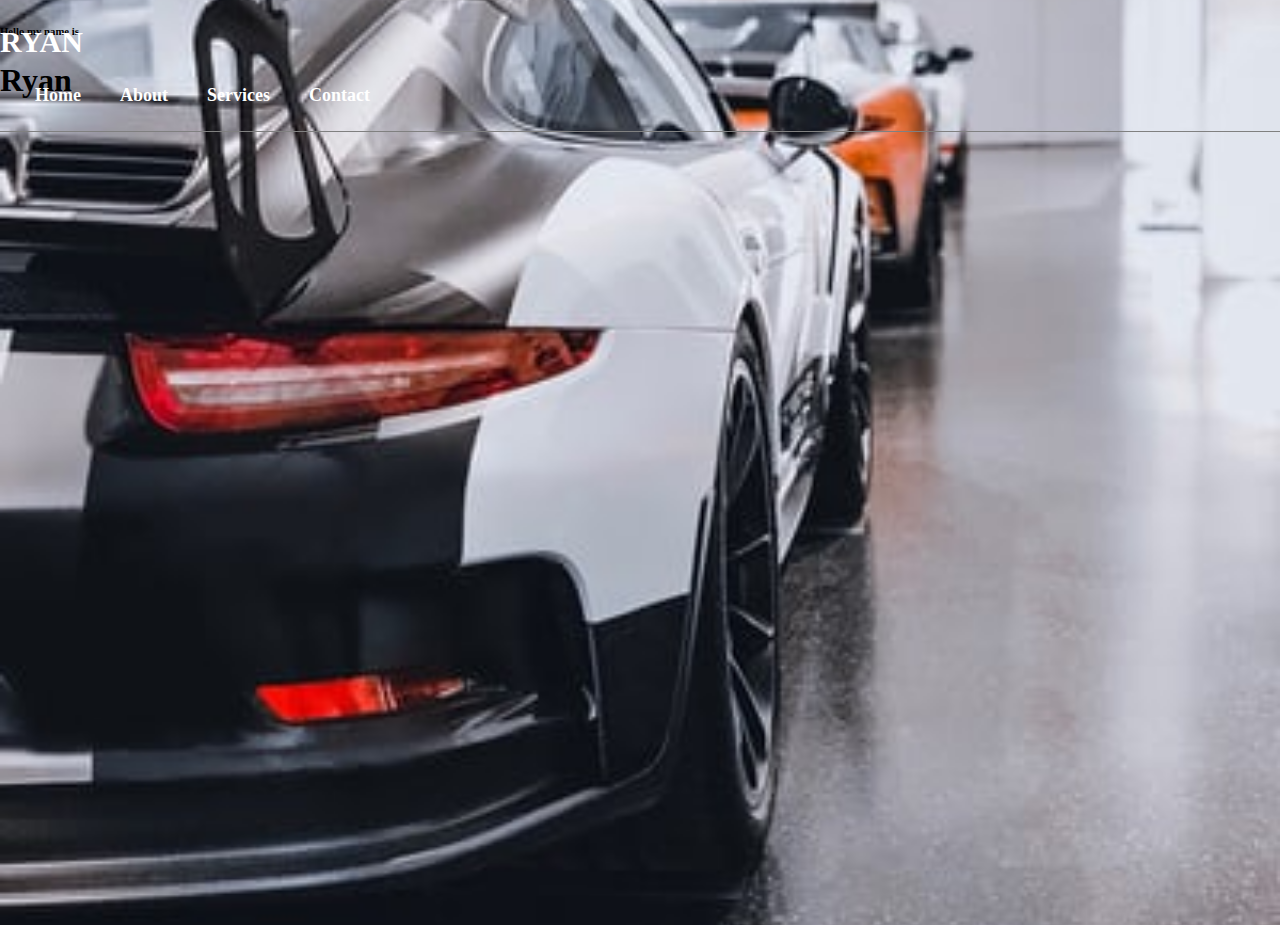
==== index.html @ 4e398605 "add navigation bar" ====
<!DOCTYPE html>
<html lang="en">
<head>
  <meta charset="UTF-8">
  
  <title>Portfolio</title>
  <link rel="stylesheet" href="styles.css">
</head>
<body>
  <header>
    <div class="container">
      <div class="row">
        <div class="brand">
          <a href="" class="logo">Ryan</a>
        </div>
        <div class="navbar">
          <ul>
            <li><a href="">Home</a></li>
            <li><a href="">About</a></li>
            <li><a href="">Services</a></li>
            <li><a href="">Contact</a></li>
          </ul>
        </div>
      </div>
  </header>
      <section class="home">
        <div class="fullscreen">
          <div class="home-content">
            <div class="block">
              <h6>Hello my name is</h6>
              <h1>Ryan</h1>
            </div>
          </div>
        </div>
      </section>
    </div>
  
  
</body>
</html>
---- styles.css ----
body{
  margin: 0;
  box-sizing: border-box;
  background-image: url(./images/ryan.jpeg);
  background-size: cover;
  background-repeat: no-repeat;
  background-position: center;
}
header{
  position: absolute;
  left: 0px;
  right: 0px;
  border-bottom: 1px solid grey;
}
.home{
  min-height: 100vh;
  
}
.container{
  margin: auto;
}
header .brand a{
  text-decoration: none;
  font-size: 30px;
  font-weight: bold;
  color: white;
  text-transform: uppercase;
}
header .row{
  justify-content: space-between;
  align-items: center;
}
header .navbar ul{
  list-style: none;
  padding: 0px;
  margin: 0px;

}
header .navbar ul li{
  display: inline-block;
  margin-left: 35px;
}
header .navbar ul li a{
  font-size: 18px;
  text-decoration: none;
  line-height: 72px;
  color: white;
  font-weight: 800;
}
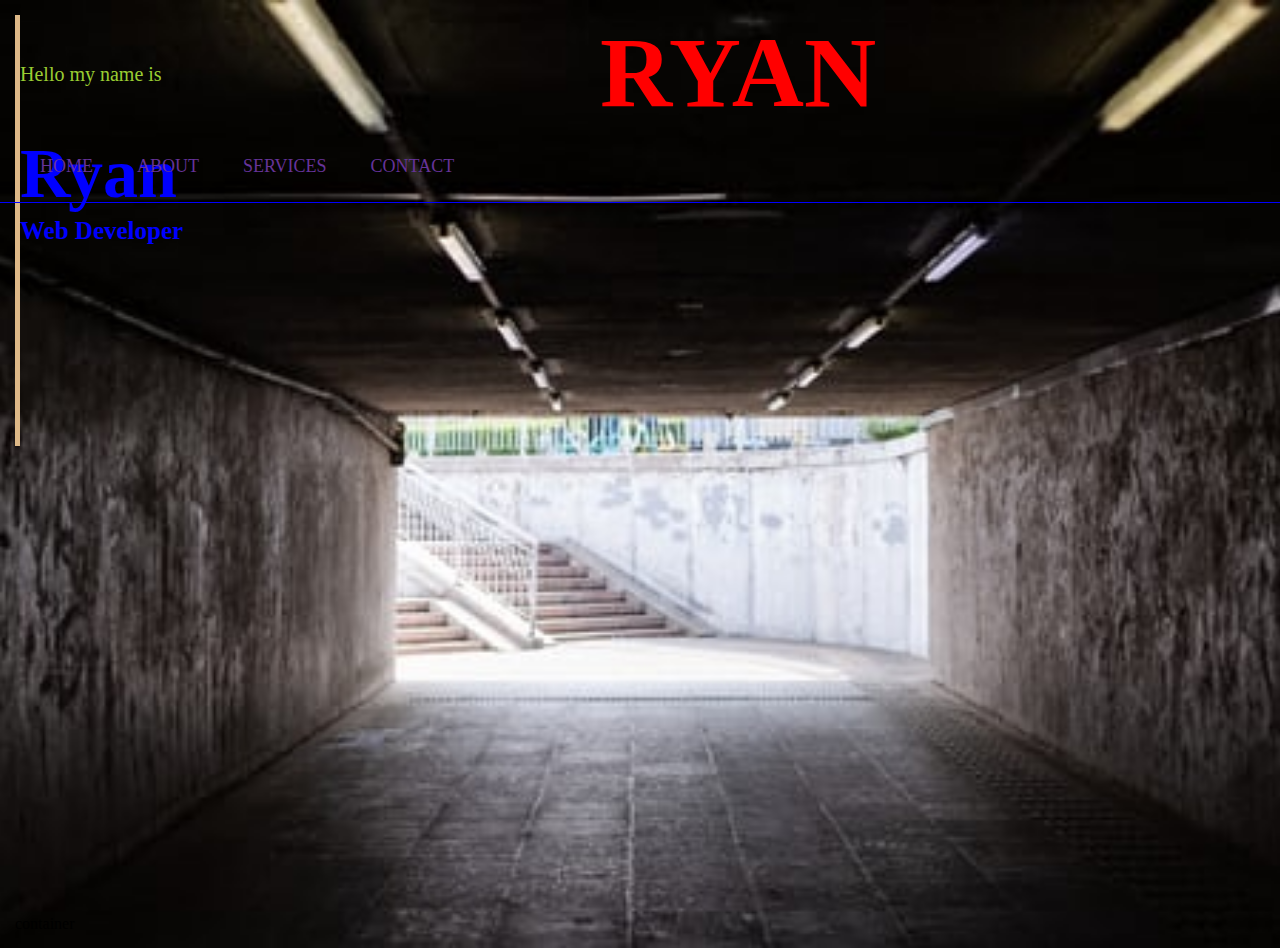
==== commit d9d9fc2f: "initial commit" ====
--- a/index.html
+++ b/index.html
@@ -15,7 +15,7 @@
         </div>
         <div class="navbar">
           <ul>
-            <li><a href="">Home</a></li>
+            <li><a href=""class="active">Home</a></li>
             <li><a href="">About</a></li>
             <li><a href="">Services</a></li>
             <li><a href="">Contact</a></li>
@@ -24,16 +24,27 @@
       </div>
   </header>
       <section class="home">
-        <div class="fullscreen">
-          <div class="home-content">
-            <div class="block">
-              <h6>Hello my name is</h6>
-              <h1>Ryan</h1>
+        <div class="container">
+          <div class="row ">
+            <div class="home-content">
+              <div class="block">
+                <h6>Hello my name is</h6>
+                <h1>Ryan</h1>
+                <h3>Web Developer</h3>
+              </div>
             </div>
           </div>
-        </div>
-      </section>
-    </div>
+        </section>
+  <!--end home -->
+
+  <!--Start About-->
+  <section class="about-me">
+    <div class="div">container
+  </section>
+
+      
+
+      </div>
   
   
 </body>
--- a/styles.css
+++ b/styles.css
@@ -1,16 +1,17 @@
 body{
-  margin: 0;
+  margin: 0px;
   box-sizing: border-box;
-  background-image: url(./images/ryan.jpeg);
+  background-image: url(./images/ace.jpeg);
   background-size: cover;
   background-repeat: no-repeat;
   background-position: center;
+  padding: 15px;
 }
 header{
   position: absolute;
   left: 0px;
   right: 0px;
-  border-bottom: 1px solid grey;
+  border-bottom: 1px solid blue;
 }
 .home{
   min-height: 100vh;
@@ -20,11 +21,14 @@
   margin: auto;
 }
 header .brand a{
+  justify-content: space-evenly;
+  padding: 600px;
   text-decoration: none;
-  font-size: 30px;
+  font-size: 100px;
   font-weight: bold;
-  color: white;
+  color: red;
   text-transform: uppercase;
+  
 }
 header .row{
   justify-content: space-between;
@@ -38,12 +42,67 @@
 }
 header .navbar ul li{
   display: inline-block;
-  margin-left: 35px;
+  margin-left: 40px;
 }
 header .navbar ul li a{
   font-size: 18px;
   text-decoration: none;
   line-height: 72px;
-  color: white;
-  font-weight: 800;
-}+  color: rebeccapurple;
+  display:block ;
+  font-weight: 1000px;
+  text-transform: uppercase;
+  position: relative;
+}
+
+header.navbar ul li a:hover::before{
+  border-bottom: 1px solid black;
+  width: 100%;
+  left: 0px;
+}
+
+.home .row {
+  min-height: 50vh;
+}
+
+.home .home-content{
+  justify-content: space-evenly;
+  float: 100em;;
+  max-width: 100%;
+  display: flex;
+  flex-wrap:wrap;
+  align-items: center;
+}
+
+.home .home-content .block{
+  justify-content:space-around;
+  flex: 100px;
+  bottom: 100em;
+  max-width: 100em;
+  padding-bottom: 200px;
+  border-left:5px solid burlywood
+}
+.home .home-content .block h6{
+  color:yellowgreen;
+  font-size: 20px;
+  font-weight: 500;
+  margin: 1;
+  padding: 0px;
+  line-height: 1.2;
+}
+.home .home-content .block h1{
+  color:blue;
+  font-size:70px;
+  font-weight: 600;
+  margin: 0;
+  padding: 0px;
+  line-height: 1.2;
+}
+.home .home-content .block h3{
+  color: blue;
+  font-size: 25px;
+  font-weight: 600;
+  margin: 0;
+  padding: 0;
+  line-height: 1.2;
+}
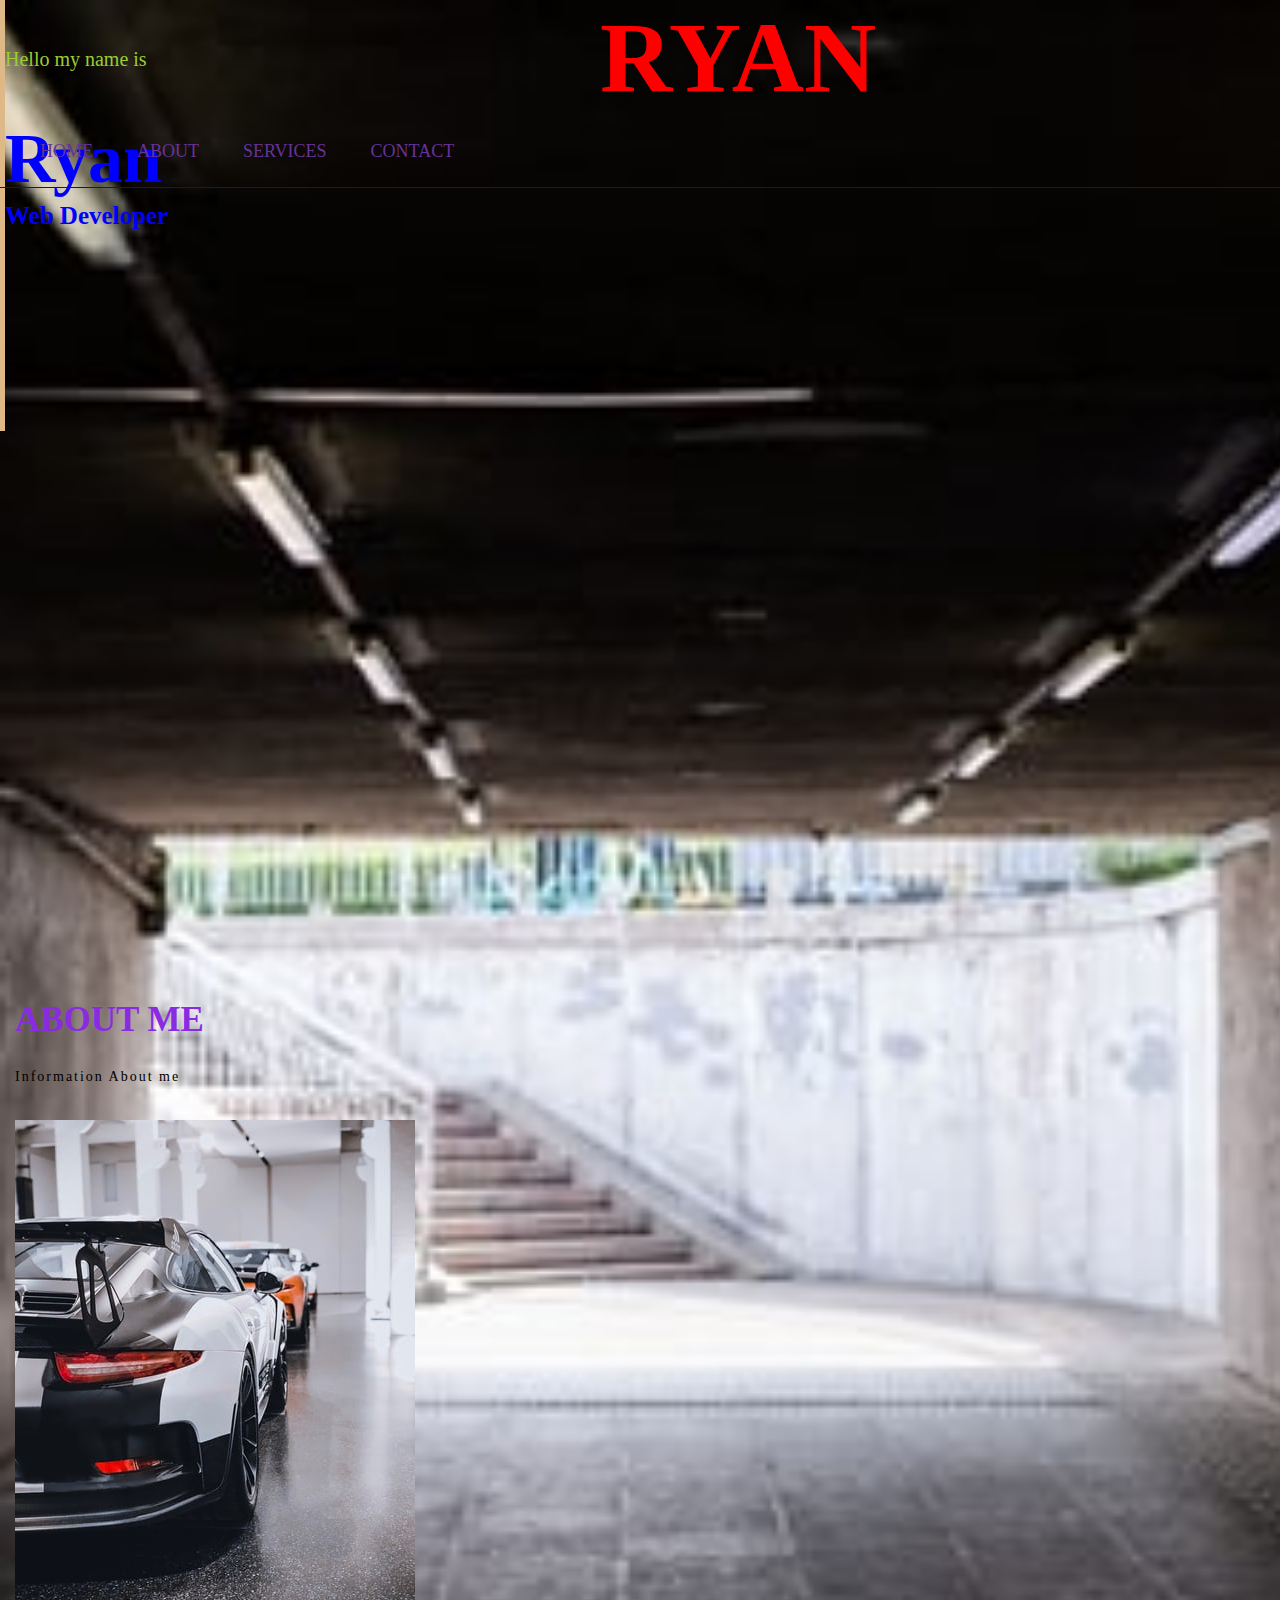
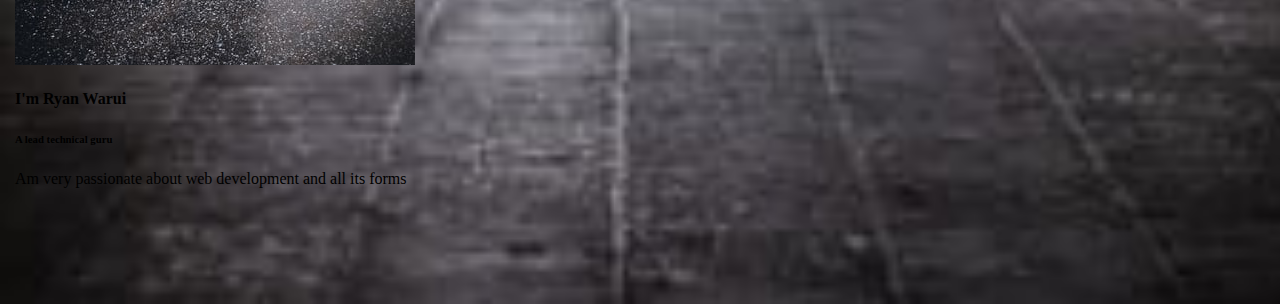
==== commit 73e80a25: "ininitial commit" ====
--- a/index.html
+++ b/index.html
@@ -39,7 +39,31 @@
 
   <!--Start About-->
   <section class="about-me">
-    <div class="div">container
+    <div class="container">
+      <div class="row">
+        <div class="section-title">
+          <h1>About me</h1>
+          <p class="small">Information About me</p>
+        </div>
+      </div>
+      <div class="row">
+        <div class="about-content">
+        <div class="row"></div>
+        </div>
+          <div class="img">
+            <img src="images/ryan.jpeg" alt="about-me"/>
+          </div>
+          <div class="text">
+            <h4>I'm Ryan Warui</h4>
+            <h6>A lead technical guru</h6>
+            <p>Am very passionate about web development and all its forms</p>
+          </div>
+        </div>
+      </div>
+    </div>
+  
+      
+
   </section>
 
       
--- a/styles.css
+++ b/styles.css
@@ -1,3 +1,6 @@
+
+/*Home Section*/
+
 body{
   margin: 0px;
   box-sizing: border-box;
@@ -5,7 +8,7 @@
   background-size: cover;
   background-repeat: no-repeat;
   background-position: center;
-  padding: 15px;
+  padding: 0px;
 }
 header{
   position: absolute;
@@ -66,12 +69,11 @@
 }
 
 .home .home-content{
-  justify-content: space-evenly;
-  float: 100em;;
-  max-width: 100%;
+  justify-content: first baseline;
+  float: left;
+  max-width: 75em;
   display: flex;
-  flex-wrap:wrap;
-  align-items: center;
+  align-items: bottom;
 }
 
 .home .home-content .block{
@@ -106,3 +108,50 @@
   padding: 0;
   line-height: 1.2;
 }
+
+/*About me*/
+
+.about-me{
+  padding:100px 15px ;
+  background-color: transparent
+
+}
+
+.about-me .section-title{
+  flex: 100em;
+  max-width: 100em;
+  margin-bottom: 35px;
+}
+
+.about-me .section-title h1{
+  display: inline-block;
+  font-size: 35px;
+  text-transform: uppercase;
+  font-weight:700px;
+  color: blueviolet;
+  margin: 0 0 10px;
+  position: relative;
+  padding-bottom: 5px;
+}
+
+.about-me .section-title p.small{
+  display: block;
+  font-size: 14px;
+  color: black;
+  font-weight: 400;
+  letter-spacing: 2px;
+}
+
+.about-me .about-content .img{
+  flex: 0 0 33.33em;
+  max-width: 33.33em;
+}
+.about-me .about-content .img img{
+  width: 100em;
+  display: block;
+}
+.about-me .about-content .text{
+  flex: 0 0 66.66em;
+  max-width: 66.66em;
+  padding-left: 30px;
+}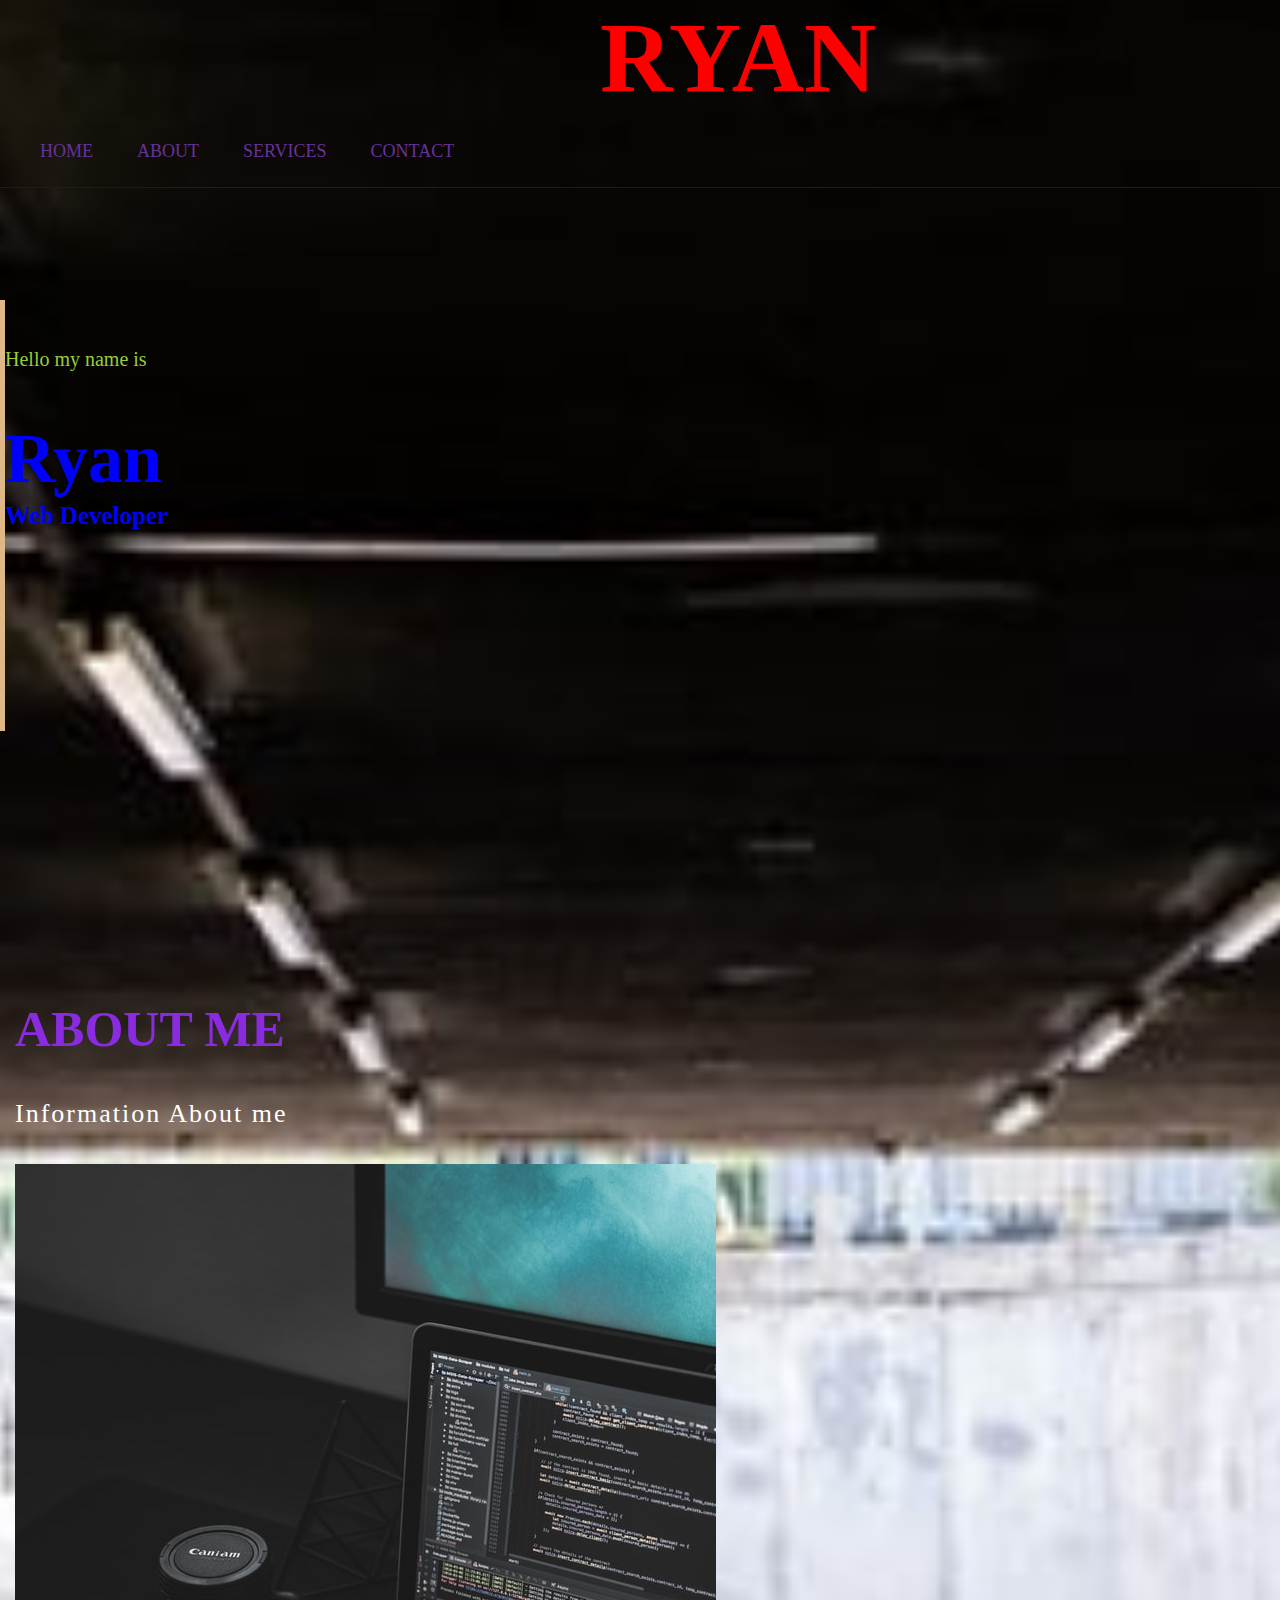
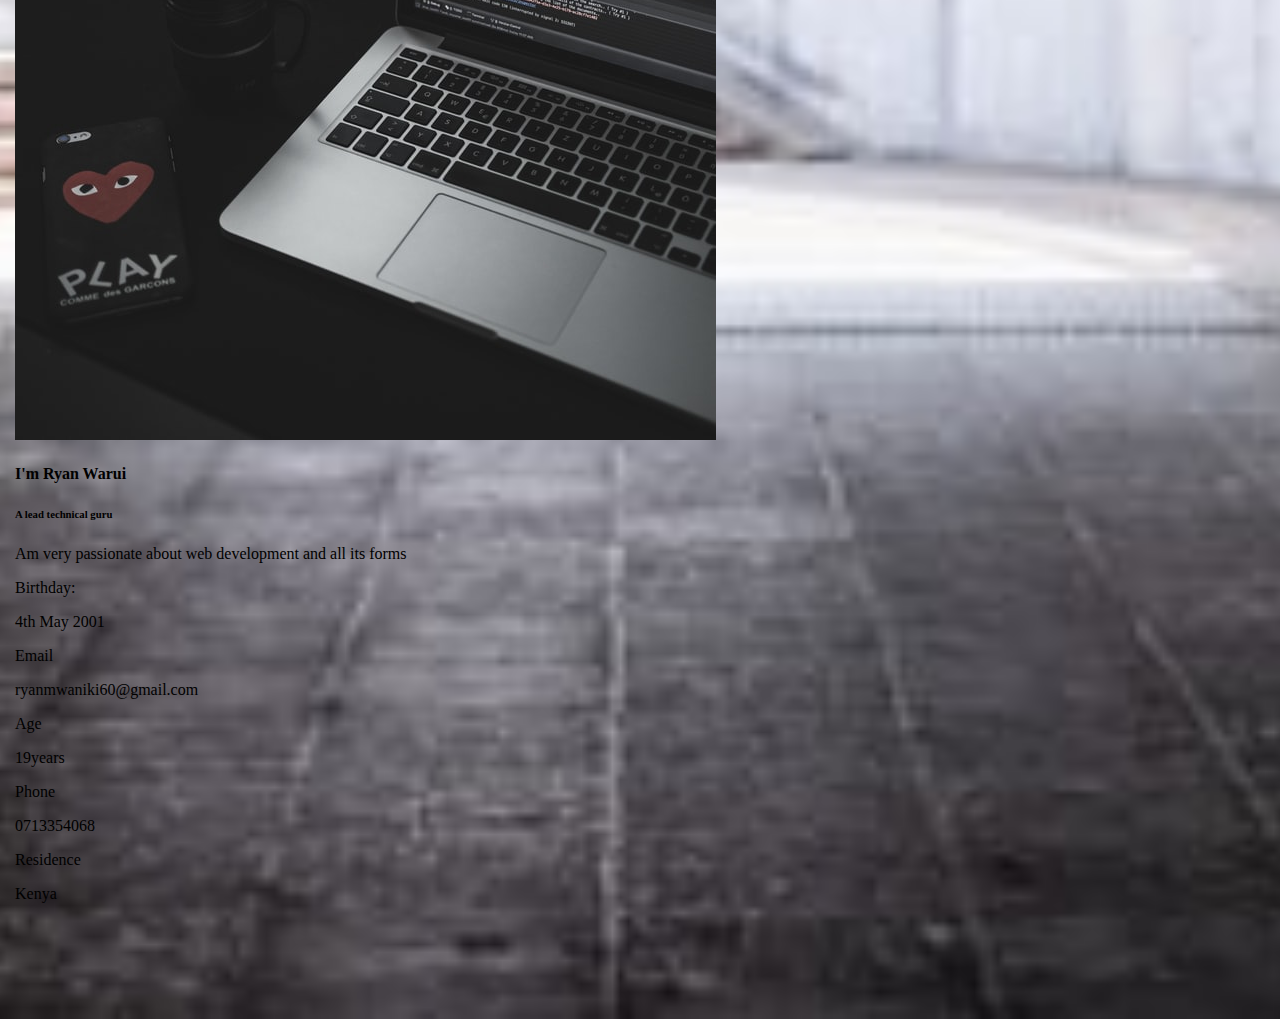
==== commit b44bdbd1: "adding images" ====
--- a/index.html
+++ b/index.html
@@ -51,12 +51,24 @@
         <div class="row"></div>
         </div>
           <div class="img">
-            <img src="images/ryan.jpeg" alt="about-me"/>
+            <img src="images/code.jpeg" alt="about-me"/>
           </div>
           <div class="text">
             <h4>I'm Ryan Warui</h4>
             <h6>A lead technical guru</h6>
             <p>Am very passionate about web development and all its forms</p>
+            <div class="info">
+              <label>Birthday:</label>
+              <p>4th May 2001</p>
+              <label>Email</label>
+              <p>ryanmwaniki60@gmail.com</p>
+              <label>Age</label>
+              <p>19years</p>
+              <label>Phone</label>
+              <p>0713354068</p>
+              <label>Residence</label>
+              <p>Kenya</p>
+            </div>
           </div>
         </div>
       </div>
--- a/styles.css
+++ b/styles.css
@@ -77,6 +77,7 @@
 }
 
 .home .home-content .block{
+  margin-top: 300px;
   justify-content:space-around;
   flex: 100px;
   bottom: 100em;
@@ -125,7 +126,7 @@
 
 .about-me .section-title h1{
   display: inline-block;
-  font-size: 35px;
+  font-size: 50px;
   text-transform: uppercase;
   font-weight:700px;
   color: blueviolet;
@@ -134,10 +135,10 @@
   padding-bottom: 5px;
 }
 
-.about-me .section-title p.small{
+.about-me .section-title p{
   display: block;
-  font-size: 14px;
-  color: black;
+  font-size: 26px;
+  color: white;
   font-weight: 400;
   letter-spacing: 2px;
 }
@@ -151,7 +152,30 @@
   display: block;
 }
 .about-me .about-content .text{
-  flex: 0 0 66.66em;
+  margin: 0em;
+  flex: 66em;
   max-width: 66.66em;
   padding-left: 30px;
+}
+
+.about-me .about-content .text h4{
+  font-size: 900px;
+  font-weight: 600;
+  margin: 0 0 5px;
+  color: aqua;
+}
+.about-me .about-content .text h6{
+  font-size: 18px;
+  font-weight: 400;
+  margin: 0 0 5px;
+  color: aqua;
+}
+.about-me .about-content .text p{
+  font-size: 15px;
+  font-weight: 400;
+  line-height: 24px;
+  color: blueviolet;
+}
+.about-me .about-content .text .info{
+  display: flex;
 }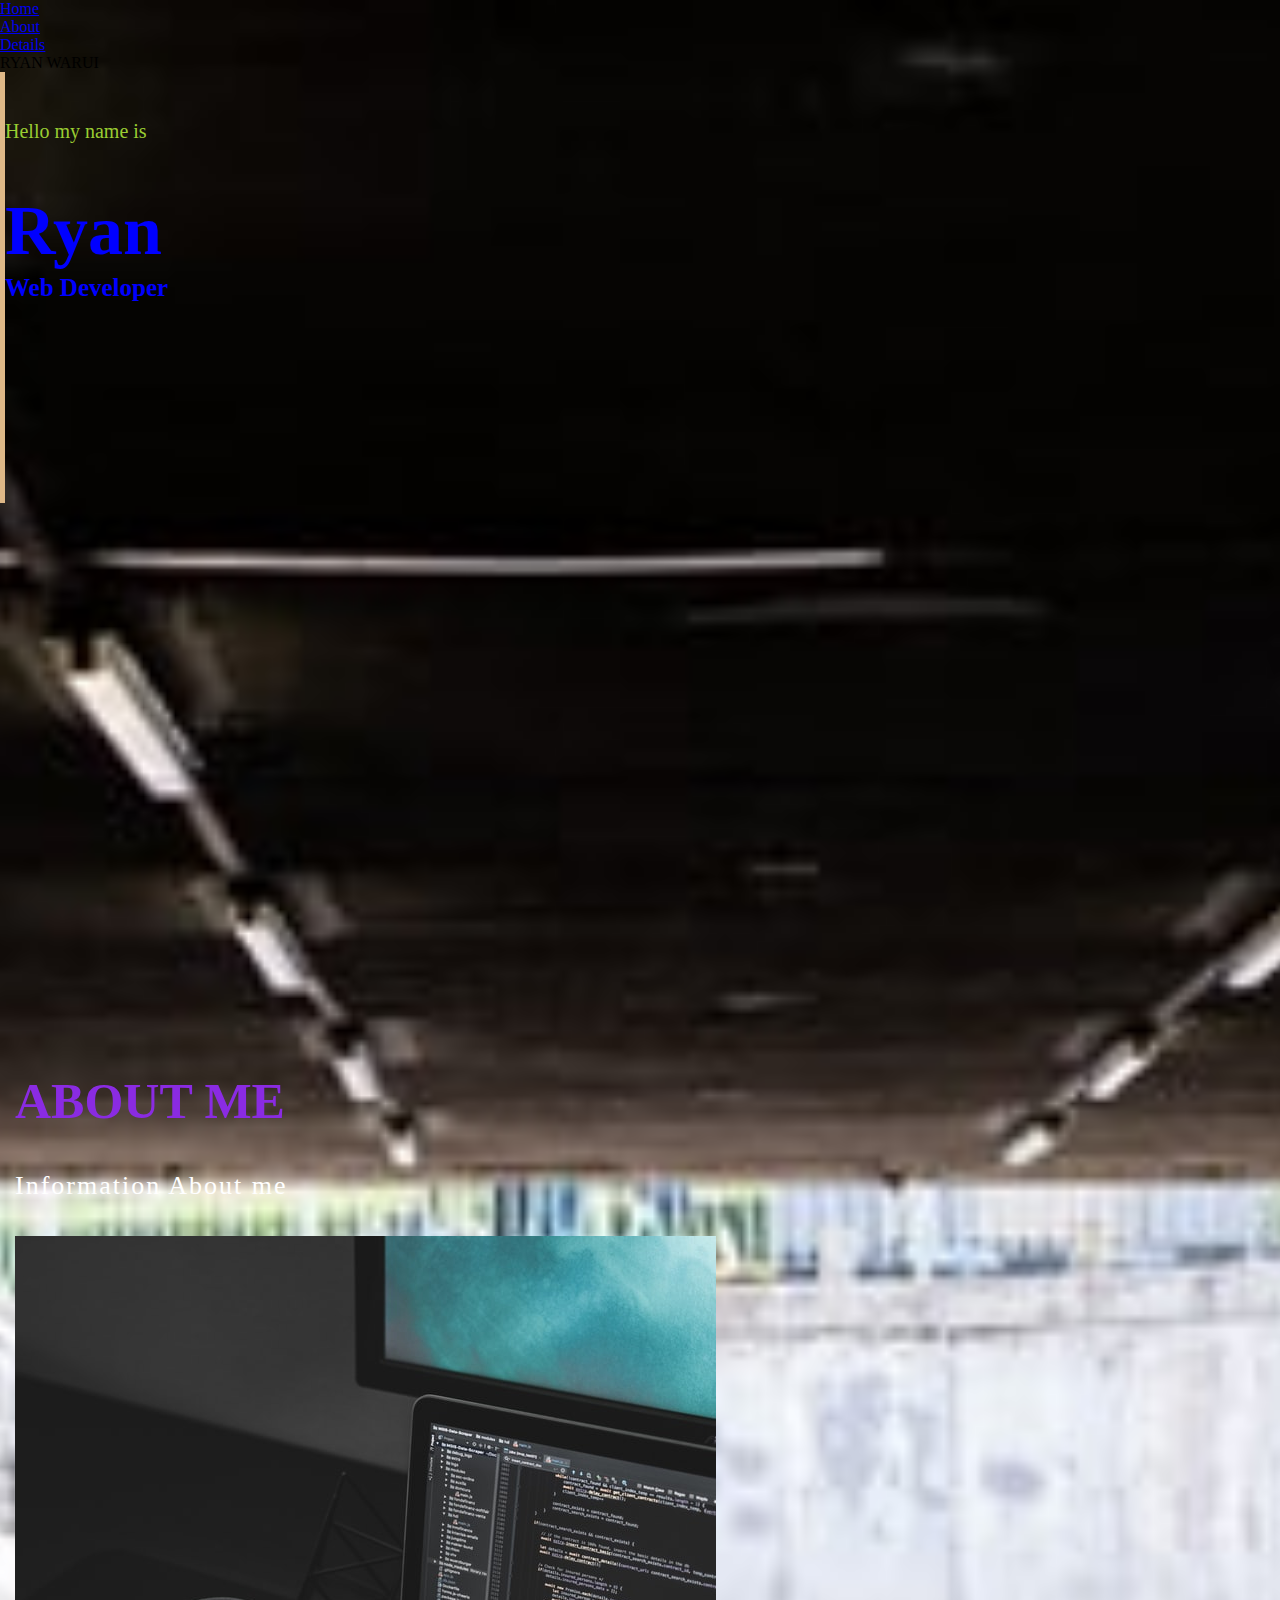
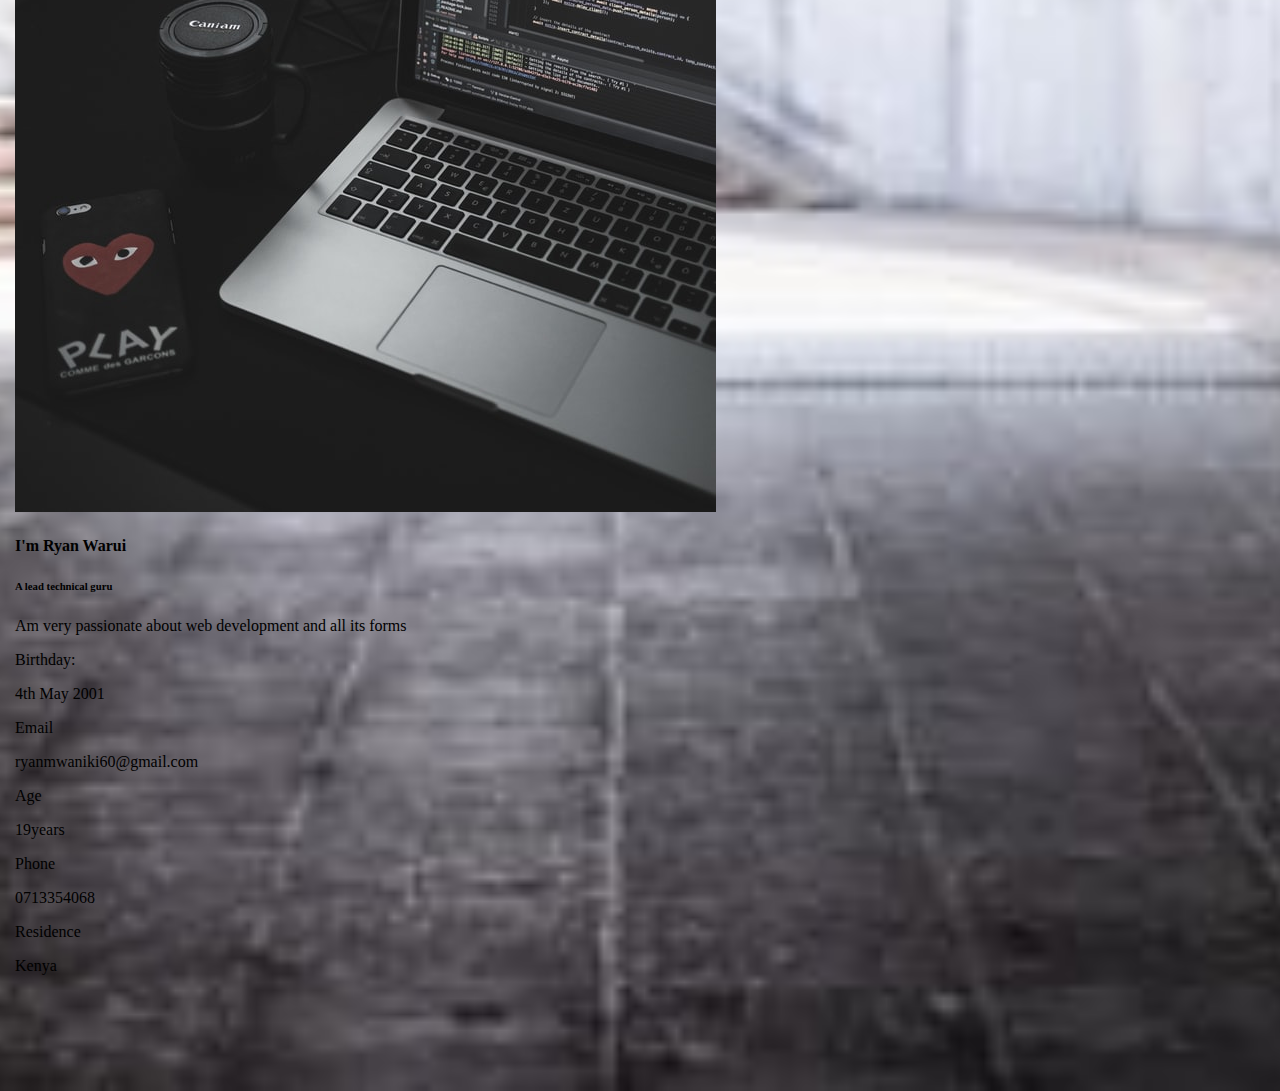
==== commit bb75bdd5: "header changes" ====
--- a/index.html
+++ b/index.html
@@ -7,21 +7,28 @@
   <link rel="stylesheet" href="styles.css">
 </head>
 <body>
-  <header>
-    <div class="container">
-      <div class="row">
-        <div class="brand">
-          <a href="" class="logo">Ryan</a>
+  <div class="container">
+    <div class="nav-wrapper">
+      <div class="left-side">
+        <div class="nav-link-wrapper">
+          <a href="index.html">Home</a>
         </div>
-        <div class="navbar">
-          <ul>
-            <li><a href=""class="active">Home</a></li>
-            <li><a href="">About</a></li>
-            <li><a href="">Services</a></li>
-            <li><a href="">Contact</a></li>
-          </ul>
+        <div class="nav-link-wrapper">
+          <a href="about.html">About</a>  
+        </div>
+        <div class="nav-link-wrapper">
+          <a href="contact.html">Details</a>
         </div>
       </div>
+
+      <div class="right-side">
+        <div class="brand">
+          <div>RYAN WARUI</div>
+        </div>
+      </div>
+    </div>
+
+  </div>
   </header>
       <section class="home">
         <div class="container">
--- a/styles.css
+++ b/styles.css
@@ -77,7 +77,7 @@
 }
 
 .home .home-content .block{
-  margin-top: 300px;
+  margin-bottom: 500px;
   justify-content:space-around;
   flex: 100px;
   bottom: 100em;
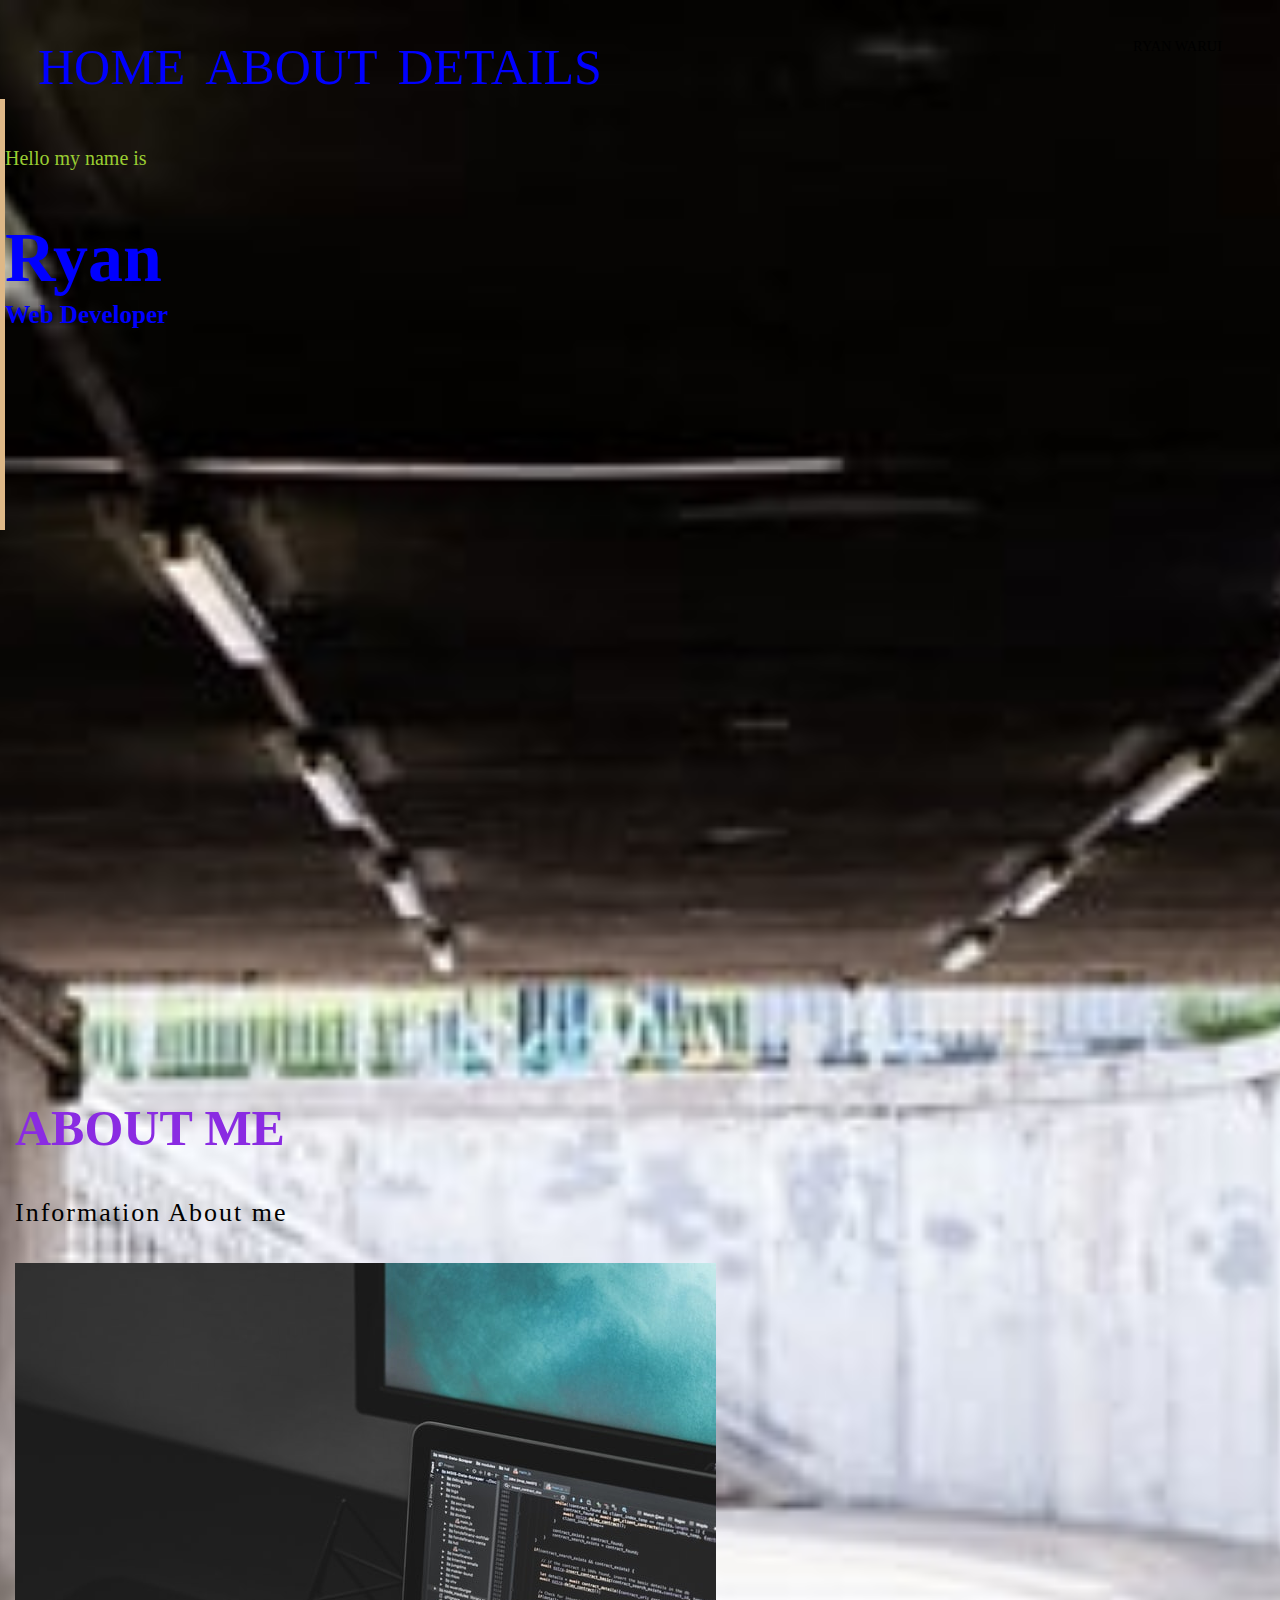
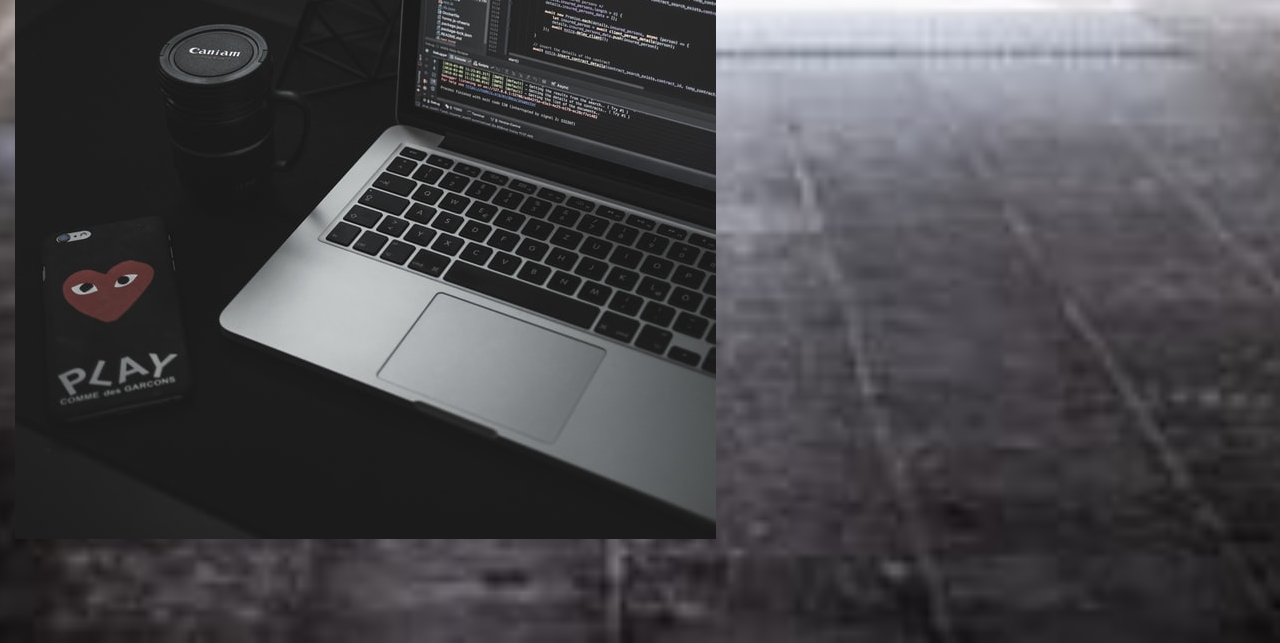
==== commit 972170ad: "adding services" ====
--- a/index.html
+++ b/index.html
@@ -60,22 +60,6 @@
           <div class="img">
             <img src="images/code.jpeg" alt="about-me"/>
           </div>
-          <div class="text">
-            <h4>I'm Ryan Warui</h4>
-            <h6>A lead technical guru</h6>
-            <p>Am very passionate about web development and all its forms</p>
-            <div class="info">
-              <label>Birthday:</label>
-              <p>4th May 2001</p>
-              <label>Email</label>
-              <p>ryanmwaniki60@gmail.com</p>
-              <label>Age</label>
-              <p>19years</p>
-              <label>Phone</label>
-              <p>0713354068</p>
-              <label>Residence</label>
-              <p>Kenya</p>
-            </div>
           </div>
         </div>
       </div>
--- a/styles.css
+++ b/styles.css
@@ -10,6 +10,68 @@
   background-position: center;
   padding: 0px;
 }
+.nav-wrapper{
+  display: flex;
+  justify-content: space-between;
+  padding: 38px;
+}
+
+.left-side{
+  display: flex;
+}
+
+.nav-wrapper > .left-side > div {
+  margin-right: 20px;
+  font-size: 0.9em;
+  text-transform: uppercase;
+}
+
+.nav-link-wrapper{
+  height: 22px;
+  border-bottom: 10px solid transparent;
+  transition: border-bottom 0.5s;
+} 
+
+.nav-link-wrapper a {
+  font-size: 50px;
+  color: red;
+  text-decoration: none;
+  transition: color 0.5s;
+}
+
+.nav-link-wrapper:hover{
+  border-bottom: 1px solid green;
+}
+
+.nav-link-wrapper a:hover{
+  color:blue;
+}
+
+.nav-wrapper >.right-side > div{
+  margin-right: 20px;
+  font-size: 0.9em;
+  text-transform: uppercase;
+}
+
+.nav-link-wrapper{
+  height: 22px;
+  border-bottom: 1px solid transparent;
+  transition: border-bottom 0.5s;
+}
+
+.nav-link-wrapper a {
+  color: blue;
+  text-decoration: none;
+  transition: border-bottom 0.5s;
+}
+.nav-link-wrapper:hover{
+  border-bottom: 1px solid green;
+}
+
+.nav-link-wrapper a:hover{
+  color:blue;
+}
+ 
 header{
   position: absolute;
   left: 0px;
@@ -59,7 +121,7 @@
 }
 
 header.navbar ul li a:hover::before{
-  border-bottom: 1px solid black;
+  border-bottom: 1px solid white;
   width: 100%;
   left: 0px;
 }
@@ -138,7 +200,7 @@
 .about-me .section-title p{
   display: block;
   font-size: 26px;
-  color: white;
+  color: black;
   font-weight: 400;
   letter-spacing: 2px;
 }
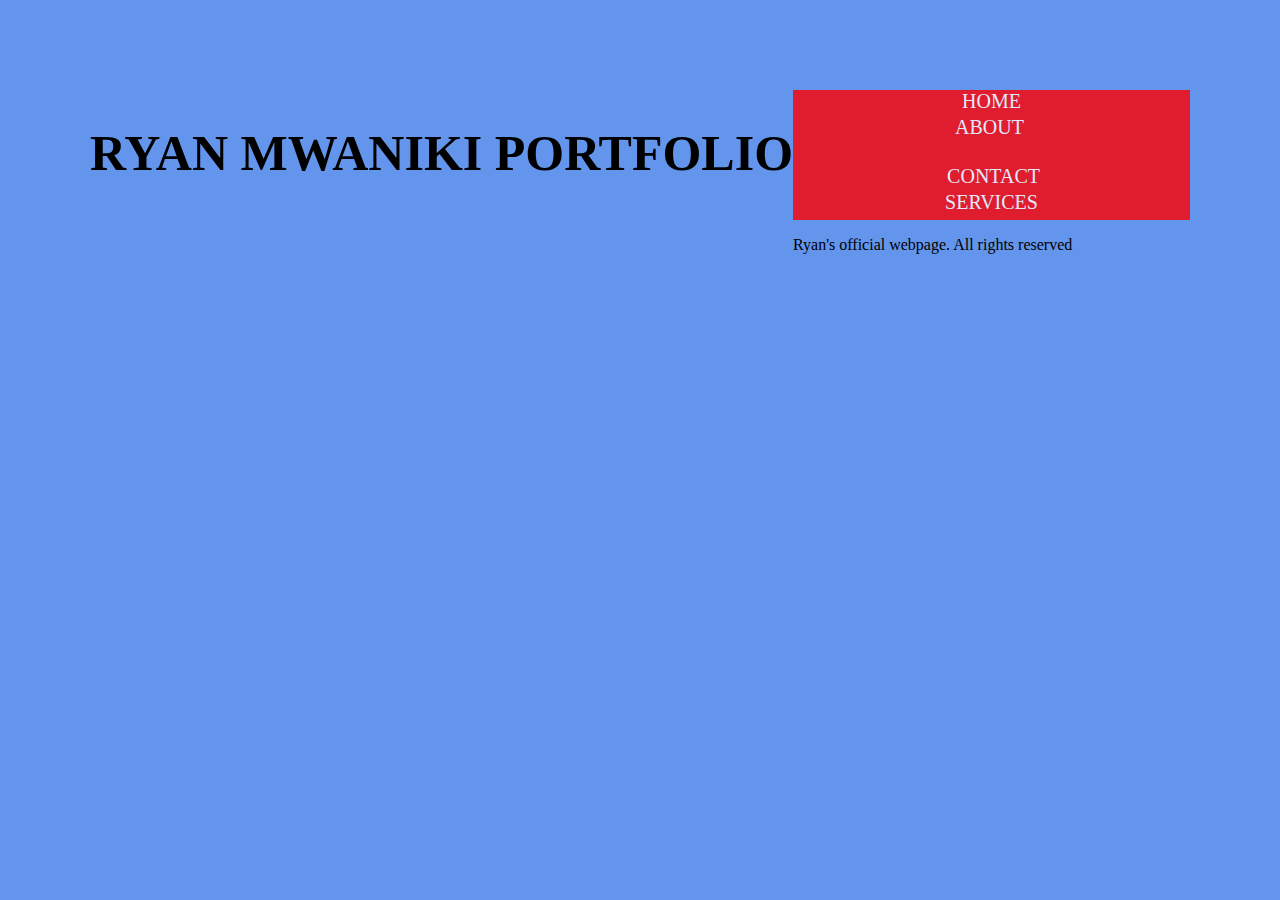
==== commit fd292b75: "final format" ====
--- a/index.html
+++ b/index.html
@@ -1,78 +1,50 @@
 <!DOCTYPE html>
-<html lang="en">
+<html>
 <head>
   <meta charset="UTF-8">
-  
-  <title>Portfolio</title>
-  <link rel="stylesheet" href="styles.css">
+  <meta name="viewport" content="width=device-width, initial-scale=1.0">
+  <meta http-equiv="X-UA-Compatible" content="ie=edge">
+  <link rel="stylesheet" href="css/styles.css">
+  <title>RYAN PORTFOLIO</title>
 </head>
 <body>
-  <div class="container">
-    <div class="nav-wrapper">
-      <div class="left-side">
-        <div class="nav-link-wrapper">
-          <a href="index.html">Home</a>
-        </div>
-        <div class="nav-link-wrapper">
-          <a href="about.html">About</a>  
-        </div>
-        <div class="nav-link-wrapper">
-          <a href="contact.html">Details</a>
-        </div>
-      </div>
+    <header>
+        <div class ="title"> 
+            <h1> RYAN MWANIKI PORTFOLIO </h1>
+            </div>
+    
+        </header>
 
-      <div class="right-side">
-        <div class="brand">
-          <div>RYAN WARUI</div>
-        </div>
-      </div>
-    </div>
+          <div class= "container">
+        
+              <div class= "nav-bar">
+                  <div class= "nav-bar-link">
+                    
+                    <div class="nav-bar-link">
+                      <a href="index.html"> Home </a> 
+                          </div>
+                      
+                      <div class= "nav-bar-link">
+                        <a href="about.html"> About <a> 
+                          </div>
+                      
+                      <div class= "nav-bar-link">
+                        <a href="contact.html"> Contact </a> 
+                          </div>
+                      
+                      <div class= "nav-bar-link">
+                        <a href="services.html"> Services </a>
+                          </div>
 
-  </div>
-  </header>
-      <section class="home">
-        <div class="container">
-          <div class="row ">
-            <div class="home-content">
-              <div class="block">
-                <h6>Hello my name is</h6>
-                <h1>Ryan</h1>
-                <h3>Web Developer</h3>
+                  </div>
+                      
+                      
               </div>
-            </div>
-          </div>
-        </section>
-  <!--end home -->
+        
 
-  <!--Start About-->
-  <section class="about-me">
-    <div class="container">
-      <div class="row">
-        <div class="section-title">
-          <h1>About me</h1>
-          <p class="small">Information About me</p>
-        </div>
-      </div>
-      <div class="row">
-        <div class="about-content">
-        <div class="row"></div>
-        </div>
-          <div class="img">
-            <img src="images/code.jpeg" alt="about-me"/>
-          </div>
-          </div>
-        </div>
-      </div>
-    </div>
-  
-      
 
-  </section>
-
-      
-
-      </div>
-  
-  
+       <p>Ryan's official webpage.
+         All rights reserved
+       </p>
 </body>
 </html>--- a/css/styles.css
+++ b/css/styles.css
@@ -0,0 +1,61 @@
+/* Master styles*/
+body{
+  margin: 40px;
+  padding: 50px;
+  background-color: cornflowerblue;
+  font-style: arial;
+  size: 0em;
+ 
+}
+
+header{
+  padding: 20px solid transparent;
+}
+h1{
+  color:red;
+  float: inline-start;
+}
+.title{
+  text-align: center;
+}
+.title h1{
+  color: black;
+  font-size: 50px;
+}
+
+.container{
+  display: grid;
+}
+/* Nav styles*/
+
+.nav-bar{
+  display: flex;
+  justify-content: space-evenly;
+  text-transform: uppercase;
+  font-size: 20px;
+  background: red;
+  opacity: .8;
+  float: inline-start;
+  text-align: center;
+
+
+}
+.nav-bar-link{
+  border-bottom: 3px solid transparent;
+  transition: border-bottom 1s;
+}
+.nav-bar-link a{
+  color:white;
+  text-decoration: none;
+  transition: color 0.2s;
+  border:  2px solid transparent;
+  
+}
+.nav-bar-link:hover{
+  border-bottom: 1px solid transparent;
+
+}
+.nav-bar-link a:hover{
+  color:black;
+  background-color: yellowgreen;
+}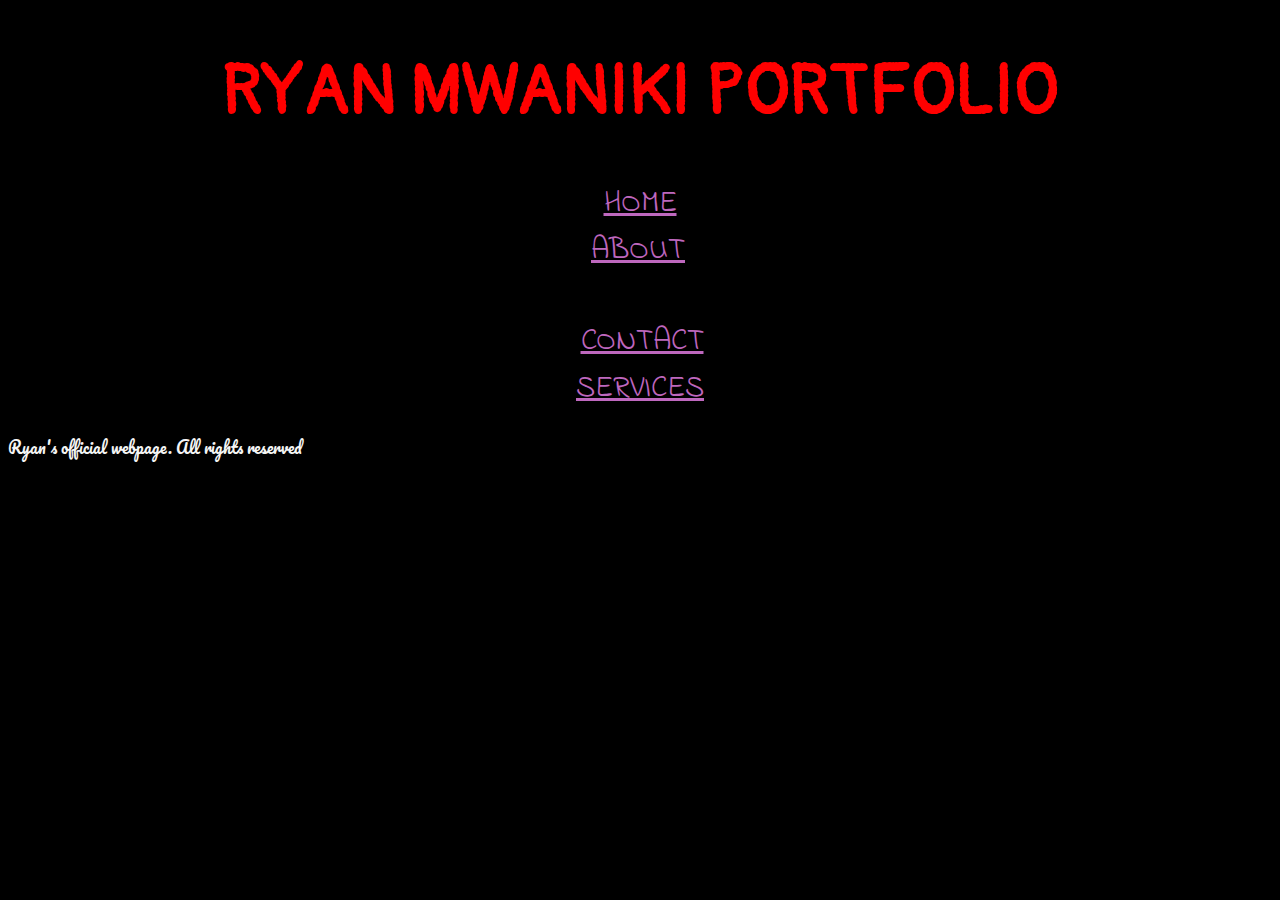
==== commit 41c6bfa3: "Formating" ====
--- a/index.html
+++ b/index.html
@@ -4,16 +4,21 @@
   <meta charset="UTF-8">
   <meta name="viewport" content="width=device-width, initial-scale=1.0">
   <meta http-equiv="X-UA-Compatible" content="ie=edge">
+  <link href="https://fonts.googleapis.com/css2?family=Pacifico&display=swap" rel="stylesheet">
+  <link href="https://fonts.googleapis.com/css2?family=Indie+Flower&display=swap" rel="stylesheet">
+  <link href="https://fonts.googleapis.com/css2?family=Pangolin&display=swap" rel="stylesheet">
   <link rel="stylesheet" href="css/styles.css">
+  <link rel="stylesheet" href="css/bootstrap.css">
   <title>RYAN PORTFOLIO</title>
+  <link rel="shortcut icon" type="image/png" href="images/orsrc57152.jpg">
 </head>
 <body>
     <header>
         <div class ="title"> 
             <h1> RYAN MWANIKI PORTFOLIO </h1>
-            </div>
+        </div>
     
-        </header>
+    </header>
 
           <div class= "container">
         
@@ -42,9 +47,10 @@
               </div>
         
 
-
-       <p>Ryan's official webpage.
-         All rights reserved
-       </p>
+              <div class="ending">
+                  <p>Ryan's official webpage.
+                      All rights reserved
+                  </p>
+              </div>
 </body>
 </html>--- a/css/styles.css
+++ b/css/styles.css
@@ -1,26 +1,16 @@
 /* Master styles*/
 body{
-  margin: 40px;
-  padding: 50px;
-  background-color: cornflowerblue;
-  font-style: arial;
-  size: 0em;
- 
-}
-
-header{
-  padding: 20px solid transparent;
-}
-h1{
-  color:red;
-  float: inline-start;
+  background-color: black;
+  background-size: cover;
 }
 .title{
   text-align: center;
+  
 }
 .title h1{
-  color: black;
-  font-size: 50px;
+  font-family: 'Pangolin', cursive;
+  color: red;
+  font-size: 70px;
 }
 
 .container{
@@ -29,11 +19,10 @@
 /* Nav styles*/
 
 .nav-bar{
-  display: flex;
+  display: grid;
   justify-content: space-evenly;
   text-transform: uppercase;
-  font-size: 20px;
-  background: red;
+
   opacity: .8;
   float: inline-start;
   text-align: center;
@@ -45,8 +34,9 @@
   transition: border-bottom 1s;
 }
 .nav-bar-link a{
-  color:white;
-  text-decoration: none;
+  color:violet;
+  font-size: 30px;
+  font-family: 'Indie Flower', cursive;
   transition: color 0.2s;
   border:  2px solid transparent;
   
@@ -57,5 +47,9 @@
 }
 .nav-bar-link a:hover{
   color:black;
-  background-color: yellowgreen;
+  background-color: rgb(157, 233, 6);
+}
+.ending p{
+  font-family: 'Pacifico', cursive;
+  color: whitesmoke;
 }